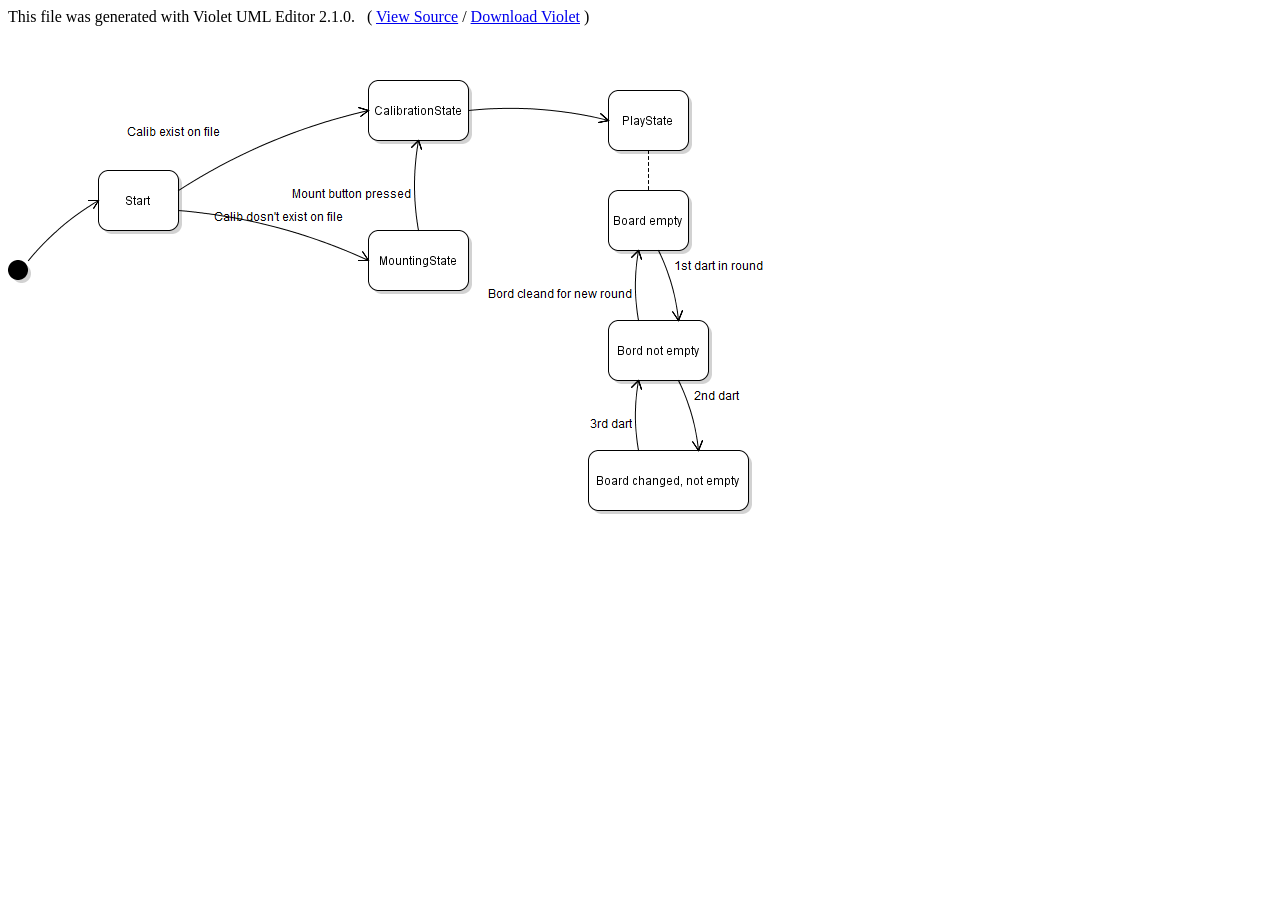
==== Documentation/DartScoreStates.state.violet.html @ f7fcf31e "Removed dependencies to gpio Created Documentation folder for documents" ====
<HTML>
<HEAD>
<META name="description"
	content="Violet UML Editor cross format document" />
<META name="keywords" content="Violet, UML" />
<META charset="UTF-8" />
<SCRIPT type="text/javascript">
	function switchVisibility() {
		var obj = document.getElementById("content");
		obj.style.display = (obj.style.display == "block") ? "none" : "block";
	}
</SCRIPT>
</HEAD>
<BODY>
	This file was generated with Violet UML Editor 2.1.0.
	&nbsp;&nbsp;(&nbsp;<A href=# onclick="switchVisibility()">View Source</A>&nbsp;/&nbsp;<A href="http://sourceforge.net/projects/violet/files/violetumleditor/" target="_blank">Download Violet</A>&nbsp;)
	<BR />
	<BR />
	<SCRIPT id="content" type="text/xml"><![CDATA[<StateDiagramGraph id="1">
  <nodes id="2">
    <CircularInitialStateNode id="3">
      <children id="4"/>
      <location class="Point2D.Double" id="5" x="220.0" y="340.0"/>
      <id id="6" value="b64fc799-e9eb-4506-a412-06fd830d4ed0"/>
      <revision>1</revision>
      <backgroundColor id="7">
        <red>255</red>
        <green>255</green>
        <blue>255</blue>
        <alpha>255</alpha>
      </backgroundColor>
      <borderColor id="8">
        <red>0</red>
        <green>0</green>
        <blue>0</blue>
        <alpha>255</alpha>
      </borderColor>
      <textColor reference="8"/>
    </CircularInitialStateNode>
    <StateNode id="9">
      <children id="10"/>
      <location class="Point2D.Double" id="11" x="310.0" y="250.0"/>
      <id id="12" value="8c0ec84e-1e3e-47a9-9640-458158e9b8ee"/>
      <revision>1</revision>
      <backgroundColor reference="7"/>
      <borderColor reference="8"/>
      <textColor reference="8"/>
      <name id="13" justification="1" size="4" underlined="false">
        <text>Start</text>
      </name>
    </StateNode>
    <StateNode id="14">
      <children id="15"/>
      <location class="Point2D.Double" id="16" x="580.0" y="310.0"/>
      <id id="17" value="e9cb8ddc-f3ab-4393-9128-8e98c7c9b43d"/>
      <revision>1</revision>
      <backgroundColor reference="7"/>
      <borderColor reference="8"/>
      <textColor reference="8"/>
      <name id="18" justification="1" size="4" underlined="false">
        <text>MountingState</text>
      </name>
    </StateNode>
    <StateNode id="19">
      <children id="20"/>
      <location class="Point2D.Double" id="21" x="580.0" y="160.0"/>
      <id id="22" value="62b73631-5d7d-43be-b57c-b6f4dad9878c"/>
      <revision>1</revision>
      <backgroundColor reference="7"/>
      <borderColor reference="8"/>
      <textColor reference="8"/>
      <name id="23" justification="1" size="4" underlined="false">
        <text>CalibrationState
</text>
      </name>
    </StateNode>
    <StateNode id="24">
      <children id="25"/>
      <location class="Point2D.Double" id="26" x="820.0" y="170.0"/>
      <id id="27" value="5ab8d58f-f4d1-4a11-a8e1-a092ae492637"/>
      <revision>1</revision>
      <backgroundColor reference="7"/>
      <borderColor reference="8"/>
      <textColor reference="8"/>
      <name id="28" justification="1" size="4" underlined="false">
        <text>PlayState</text>
      </name>
    </StateNode>
    <StateNode id="29">
      <children id="30"/>
      <location class="Point2D.Double" id="31" x="800.0" y="530.0"/>
      <id id="32" value="2fff97ad-5510-4f00-a4ff-ab637d5bf444"/>
      <revision>1</revision>
      <backgroundColor reference="7"/>
      <borderColor reference="8"/>
      <textColor reference="8"/>
      <name id="33" justification="1" size="4" underlined="false">
        <text>Board changed, not empty</text>
      </name>
    </StateNode>
    <StateNode id="34">
      <children id="35"/>
      <location class="Point2D.Double" id="36" x="820.0" y="400.0"/>
      <id id="37" value="f88fd7cf-e078-4f3e-9f40-eda4710fb105"/>
      <revision>1</revision>
      <backgroundColor reference="7"/>
      <borderColor reference="8"/>
      <textColor reference="8"/>
      <name id="38" justification="1" size="4" underlined="false">
        <text>Bord not empty</text>
      </name>
    </StateNode>
    <StateNode id="39">
      <children id="40"/>
      <location class="Point2D.Double" id="41" x="820.0" y="270.0"/>
      <id id="42" value="7b31c22c-ac96-49f6-a09e-5a838a5063c2"/>
      <revision>1</revision>
      <backgroundColor reference="7"/>
      <borderColor reference="8"/>
      <textColor reference="8"/>
      <name id="43" justification="1" size="4" underlined="false">
        <text>Board empty</text>
      </name>
    </StateNode>
  </nodes>
  <edges id="44">
    <StateTransitionEdge id="45">
      <start class="CircularInitialStateNode" reference="3"/>
      <end class="StateNode" reference="9"/>
      <startLocation class="Point2D.Double" id="46" x="10.0" y="10.0"/>
      <endLocation class="Point2D.Double" id="47" x="10.0" y="30.0"/>
      <transitionPoints id="48"/>
      <id id="49" value="832df60c-6ad2-411a-aa0f-5a6f118ddc4f"/>
      <revision>1</revision>
      <angle>10.0</angle>
      <labelText></labelText>
    </StateTransitionEdge>
    <StateTransitionEdge id="50">
      <start class="StateNode" reference="9"/>
      <end class="StateNode" reference="14"/>
      <startLocation class="Point2D.Double" id="51" x="70.0" y="40.0"/>
      <endLocation class="Point2D.Double" id="52" x="10.0" y="40.0"/>
      <transitionPoints id="53"/>
      <id id="54" value="3a7fb6ee-8c77-4f8d-8cc3-a34c935c233d"/>
      <revision>1</revision>
      <angle>10.0</angle>
      <labelText>Calib dosn&apos;t exist on file</labelText>
    </StateTransitionEdge>
    <StateTransitionEdge id="55">
      <start class="StateNode" reference="9"/>
      <end class="StateNode" reference="19"/>
      <startLocation class="Point2D.Double" id="56" x="70.0" y="20.0"/>
      <endLocation class="Point2D.Double" id="57" x="10.0" y="30.0"/>
      <transitionPoints id="58"/>
      <id id="59" value="d986c33b-e9a2-40ac-b88e-e036954e81c8"/>
      <revision>1</revision>
      <angle>10.0</angle>
      <labelText>Calib exist on file</labelText>
    </StateTransitionEdge>
    <StateTransitionEdge id="60">
      <start class="StateNode" reference="14"/>
      <end class="StateNode" reference="19"/>
      <startLocation class="Point2D.Double" id="61" x="60.0" y="30.0"/>
      <endLocation class="Point2D.Double" id="62" x="50.0" y="40.0"/>
      <transitionPoints id="63"/>
      <id id="64" value="7e6e4fec-32de-4171-bc02-f8315143d179"/>
      <revision>1</revision>
      <angle>10.0</angle>
      <labelText>Mount button pressed</labelText>
    </StateTransitionEdge>
    <StateTransitionEdge id="65">
      <start class="StateNode" reference="19"/>
      <end class="StateNode" reference="24"/>
      <startLocation class="Point2D.Double" id="66" x="60.0" y="30.0"/>
      <endLocation class="Point2D.Double" id="67" x="30.0" y="20.0"/>
      <transitionPoints id="68"/>
      <id id="69" value="c7fbeded-865c-4f2c-9056-3be4221c945a"/>
      <revision>1</revision>
      <angle>10.0</angle>
      <labelText></labelText>
    </StateTransitionEdge>
    <NoteEdge id="70">
      <start class="StateNode" reference="24"/>
      <end class="StateNode" reference="39"/>
      <startLocation class="Point2D.Double" id="71" x="40.0" y="40.0"/>
      <endLocation class="Point2D.Double" id="72" x="40.0" y="20.0"/>
      <transitionPoints id="73"/>
      <id id="74" value="210de461-8548-47c0-8873-5931b661108b"/>
      <revision>1</revision>
    </NoteEdge>
    <StateTransitionEdge id="75">
      <start class="StateNode" reference="39"/>
      <end class="StateNode" reference="34"/>
      <startLocation class="Point2D.Double" id="76" x="50.0" y="30.0"/>
      <endLocation class="Point2D.Double" id="77" x="40.0" y="20.0"/>
      <transitionPoints id="78"/>
      <id id="79" value="e82bb5ae-ff57-49c5-ab2c-7b48ea5b156e"/>
      <revision>1</revision>
      <angle>10.0</angle>
      <labelText>1st dart in round</labelText>
    </StateTransitionEdge>
    <StateTransitionEdge id="80">
      <start class="StateNode" reference="34"/>
      <end class="StateNode" reference="29"/>
      <startLocation class="Point2D.Double" id="81" x="10.0" y="40.0"/>
      <endLocation class="Point2D.Double" id="82" x="70.0" y="50.0"/>
      <transitionPoints id="83"/>
      <id id="84" value="82b6f4c6-08eb-49af-ae09-9b88600789d9"/>
      <revision>1</revision>
      <angle>10.0</angle>
      <labelText>2nd dart</labelText>
    </StateTransitionEdge>
    <StateTransitionEdge id="85">
      <start class="StateNode" reference="29"/>
      <end class="StateNode" reference="34"/>
      <startLocation class="Point2D.Double" id="86" x="40.0" y="30.0"/>
      <endLocation class="Point2D.Double" id="87" x="30.0" y="40.0"/>
      <transitionPoints id="88"/>
      <id id="89" value="9907b6bc-8e2b-442c-b513-2758c7650525"/>
      <revision>1</revision>
      <angle>10.0</angle>
      <labelText>3rd dart</labelText>
    </StateTransitionEdge>
    <StateTransitionEdge id="90">
      <start class="StateNode" reference="34"/>
      <end class="StateNode" reference="39"/>
      <startLocation class="Point2D.Double" id="91" x="10.0" y="40.0"/>
      <endLocation class="Point2D.Double" id="92" x="10.0" y="50.0"/>
      <transitionPoints id="93"/>
      <id id="94" value="5701a378-6ea8-4e45-a737-6750b8b21e22"/>
      <revision>1</revision>
      <angle>10.0</angle>
      <labelText>Bord cleand for new round</labelText>
    </StateTransitionEdge>
  </edges>
</StateDiagramGraph>]]></SCRIPT>
	<BR />
	<BR />
	<IMG alt="embedded diagram image" src="[data-uri]" />
</BODY>
</HTML>
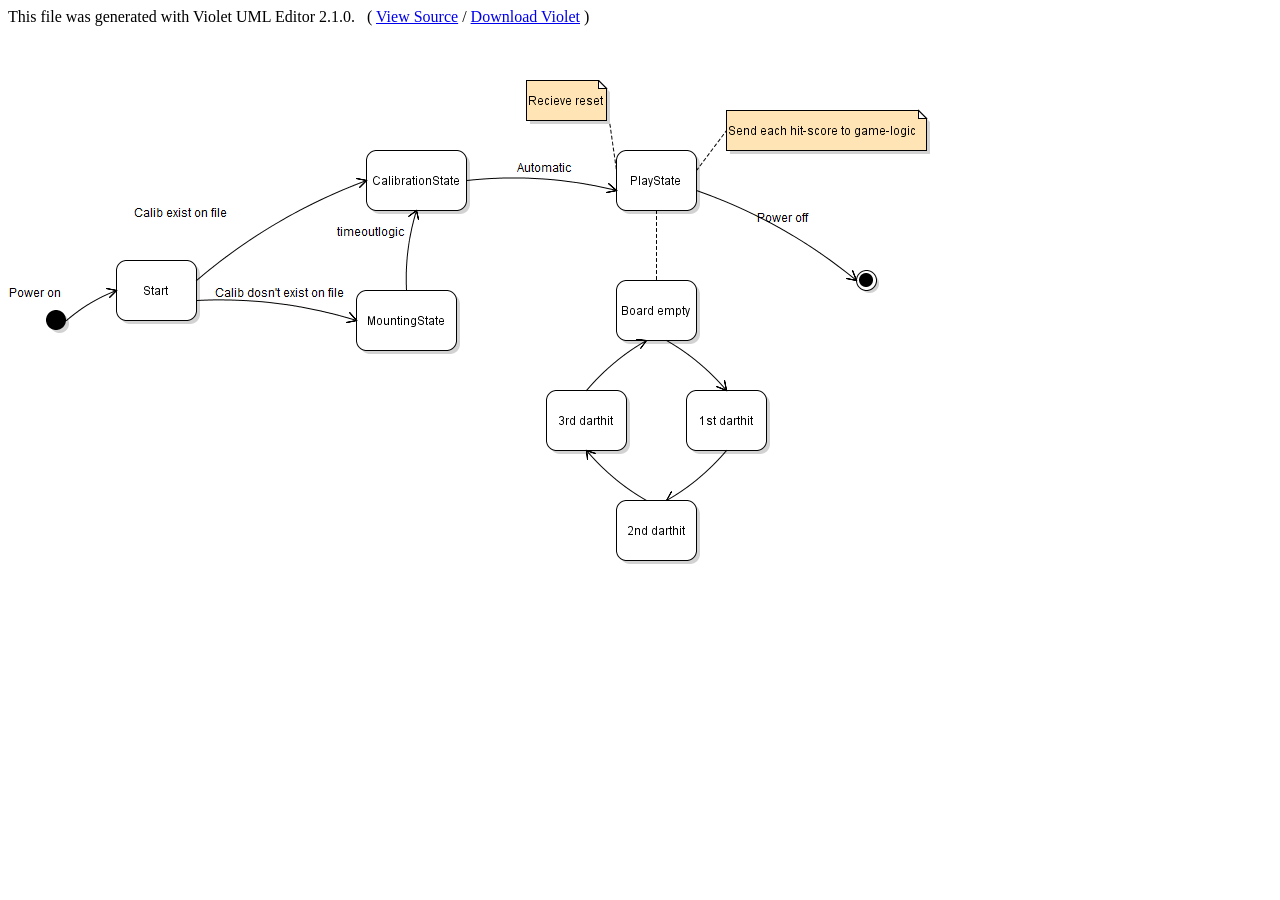
==== commit ce07158d: "New bransch and reworked repo" ====
--- a/Documentation/DartScoreStates.state.violet.html
+++ b/Documentation/DartScoreStates.state.violet.html
@@ -20,7 +20,7 @@
   <nodes id="2">
     <CircularInitialStateNode id="3">
       <children id="4"/>
-      <location class="Point2D.Double" id="5" x="220.0" y="340.0"/>
+      <location class="Point2D.Double" id="5" x="260.0" y="300.0"/>
       <id id="6" value="b64fc799-e9eb-4506-a412-06fd830d4ed0"/>
       <revision>1</revision>
       <backgroundColor id="7">
@@ -39,7 +39,7 @@
     </CircularInitialStateNode>
     <StateNode id="9">
       <children id="10"/>
-      <location class="Point2D.Double" id="11" x="310.0" y="250.0"/>
+      <location class="Point2D.Double" id="11" x="330.0" y="250.0"/>
       <id id="12" value="8c0ec84e-1e3e-47a9-9640-458158e9b8ee"/>
       <revision>1</revision>
       <backgroundColor reference="7"/>
@@ -51,7 +51,7 @@
     </StateNode>
     <StateNode id="14">
       <children id="15"/>
-      <location class="Point2D.Double" id="16" x="580.0" y="310.0"/>
+      <location class="Point2D.Double" id="16" x="570.0" y="280.0"/>
       <id id="17" value="e9cb8ddc-f3ab-4393-9128-8e98c7c9b43d"/>
       <revision>1</revision>
       <backgroundColor reference="7"/>
@@ -63,7 +63,7 @@
     </StateNode>
     <StateNode id="19">
       <children id="20"/>
-      <location class="Point2D.Double" id="21" x="580.0" y="160.0"/>
+      <location class="Point2D.Double" id="21" x="580.0" y="140.0"/>
       <id id="22" value="62b73631-5d7d-43be-b57c-b6f4dad9878c"/>
       <revision>1</revision>
       <backgroundColor reference="7"/>
@@ -76,7 +76,7 @@
     </StateNode>
     <StateNode id="24">
       <children id="25"/>
-      <location class="Point2D.Double" id="26" x="820.0" y="170.0"/>
+      <location class="Point2D.Double" id="26" x="830.0" y="140.0"/>
       <id id="27" value="5ab8d58f-f4d1-4a11-a8e1-a092ae492637"/>
       <revision>1</revision>
       <backgroundColor reference="7"/>
@@ -88,511 +88,648 @@
     </StateNode>
     <StateNode id="29">
       <children id="30"/>
-      <location class="Point2D.Double" id="31" x="800.0" y="530.0"/>
-      <id id="32" value="2fff97ad-5510-4f00-a4ff-ab637d5bf444"/>
+      <location class="Point2D.Double" id="31" x="830.0" y="270.0"/>
+      <id id="32" value="7b31c22c-ac96-49f6-a09e-5a838a5063c2"/>
       <revision>1</revision>
       <backgroundColor reference="7"/>
       <borderColor reference="8"/>
       <textColor reference="8"/>
       <name id="33" justification="1" size="4" underlined="false">
-        <text>Board changed, not empty</text>
+        <text>Board empty</text>
       </name>
     </StateNode>
     <StateNode id="34">
       <children id="35"/>
-      <location class="Point2D.Double" id="36" x="820.0" y="400.0"/>
-      <id id="37" value="f88fd7cf-e078-4f3e-9f40-eda4710fb105"/>
-      <revision>1</revision>
-      <backgroundColor reference="7"/>
-      <borderColor reference="8"/>
-      <textColor reference="8"/>
-      <name id="38" justification="1" size="4" underlined="false">
-        <text>Bord not empty</text>
+      <location class="Point2D.Double" id="36" x="900.0" y="380.0"/>
+      <id id="37" value="f164ccf8-c790-4570-9a26-1b5e1d2f7d2c"/>
+      <revision>1</revision>
+      <backgroundColor id="38">
+        <red>255</red>
+        <green>255</green>
+        <blue>255</blue>
+        <alpha>255</alpha>
+      </backgroundColor>
+      <borderColor id="39">
+        <red>0</red>
+        <green>0</green>
+        <blue>0</blue>
+        <alpha>255</alpha>
+      </borderColor>
+      <textColor reference="39"/>
+      <name id="40" justification="1" size="4" underlined="false">
+        <text>1st darthit</text>
       </name>
     </StateNode>
-    <StateNode id="39">
-      <children id="40"/>
-      <location class="Point2D.Double" id="41" x="820.0" y="270.0"/>
-      <id id="42" value="7b31c22c-ac96-49f6-a09e-5a838a5063c2"/>
-      <revision>1</revision>
-      <backgroundColor reference="7"/>
-      <borderColor reference="8"/>
-      <textColor reference="8"/>
-      <name id="43" justification="1" size="4" underlined="false">
-        <text>Board empty</text>
+    <StateNode id="41">
+      <children id="42"/>
+      <location class="Point2D.Double" id="43" x="830.0" y="490.0"/>
+      <id id="44" value="4da84c63-69be-4a23-a42f-420d58180f95"/>
+      <revision>1</revision>
+      <backgroundColor reference="38"/>
+      <borderColor reference="39"/>
+      <textColor reference="39"/>
+      <name id="45" justification="1" size="4" underlined="false">
+        <text>2nd darthit</text>
       </name>
     </StateNode>
+    <StateNode id="46">
+      <children id="47"/>
+      <location class="Point2D.Double" id="48" x="760.0" y="380.0"/>
+      <id id="49" value="911712b2-09de-482a-822f-566c324d25ca"/>
+      <revision>1</revision>
+      <backgroundColor reference="38"/>
+      <borderColor reference="39"/>
+      <textColor reference="39"/>
+      <name id="50" justification="1" size="4" underlined="false">
+        <text>3rd darthit</text>
+      </name>
+    </StateNode>
+    <NoteNode id="51">
+      <children id="52"/>
+      <location class="Point2D.Double" id="53" x="740.0" y="70.0"/>
+      <id id="54" value="ba4b615f-2041-4078-8508-93d6736397cb"/>
+      <revision>1</revision>
+      <backgroundColor reference="38"/>
+      <borderColor reference="39"/>
+      <textColor reference="39"/>
+      <text id="55" justification="0" size="4" underlined="false">
+        <text>Recieve reset</text>
+      </text>
+      <color id="56">
+        <red>255</red>
+        <green>228</green>
+        <blue>181</blue>
+        <alpha>255</alpha>
+      </color>
+    </NoteNode>
+    <NoteNode id="57">
+      <children id="58"/>
+      <location class="Point2D.Double" id="59" x="940.0" y="100.0"/>
+      <id id="60" value="eea421f3-4162-4b5a-84fb-6868790769f6"/>
+      <revision>1</revision>
+      <backgroundColor reference="38"/>
+      <borderColor reference="39"/>
+      <textColor reference="39"/>
+      <text id="61" justification="0" size="4" underlined="false">
+        <text>Send each hit-score to game-logic</text>
+      </text>
+      <color reference="56"/>
+    </NoteNode>
+    <CircularFinalStateNode id="62">
+      <children id="63"/>
+      <location class="Point2D.Double" id="64" x="1070.0" y="260.0"/>
+      <id id="65" value="eecd9df7-26c3-4c30-b0bb-aafd79cf33fd"/>
+      <revision>1</revision>
+      <backgroundColor reference="38"/>
+      <borderColor reference="39"/>
+      <textColor reference="39"/>
+    </CircularFinalStateNode>
   </nodes>
-  <edges id="44">
-    <StateTransitionEdge id="45">
+  <edges id="66">
+    <StateTransitionEdge id="67">
       <start class="CircularInitialStateNode" reference="3"/>
       <end class="StateNode" reference="9"/>
-      <startLocation class="Point2D.Double" id="46" x="10.0" y="10.0"/>
-      <endLocation class="Point2D.Double" id="47" x="10.0" y="30.0"/>
-      <transitionPoints id="48"/>
-      <id id="49" value="832df60c-6ad2-411a-aa0f-5a6f118ddc4f"/>
-      <revision>1</revision>
-      <angle>10.0</angle>
-      <labelText></labelText>
-    </StateTransitionEdge>
-    <StateTransitionEdge id="50">
+      <startLocation class="Point2D.Double" id="68" x="10.0" y="10.0"/>
+      <endLocation class="Point2D.Double" id="69" x="10.0" y="30.0"/>
+      <transitionPoints id="70"/>
+      <id id="71" value="832df60c-6ad2-411a-aa0f-5a6f118ddc4f"/>
+      <revision>1</revision>
+      <angle>10.0</angle>
+      <labelText>Power on</labelText>
+    </StateTransitionEdge>
+    <StateTransitionEdge id="72">
       <start class="StateNode" reference="9"/>
       <end class="StateNode" reference="14"/>
-      <startLocation class="Point2D.Double" id="51" x="70.0" y="40.0"/>
-      <endLocation class="Point2D.Double" id="52" x="10.0" y="40.0"/>
-      <transitionPoints id="53"/>
-      <id id="54" value="3a7fb6ee-8c77-4f8d-8cc3-a34c935c233d"/>
+      <startLocation class="Point2D.Double" id="73" x="70.0" y="40.0"/>
+      <endLocation class="Point2D.Double" id="74" x="10.0" y="40.0"/>
+      <transitionPoints id="75"/>
+      <id id="76" value="3a7fb6ee-8c77-4f8d-8cc3-a34c935c233d"/>
       <revision>1</revision>
       <angle>10.0</angle>
       <labelText>Calib dosn&apos;t exist on file</labelText>
     </StateTransitionEdge>
-    <StateTransitionEdge id="55">
+    <StateTransitionEdge id="77">
       <start class="StateNode" reference="9"/>
       <end class="StateNode" reference="19"/>
-      <startLocation class="Point2D.Double" id="56" x="70.0" y="20.0"/>
-      <endLocation class="Point2D.Double" id="57" x="10.0" y="30.0"/>
-      <transitionPoints id="58"/>
-      <id id="59" value="d986c33b-e9a2-40ac-b88e-e036954e81c8"/>
+      <startLocation class="Point2D.Double" id="78" x="70.0" y="20.0"/>
+      <endLocation class="Point2D.Double" id="79" x="10.0" y="30.0"/>
+      <transitionPoints id="80"/>
+      <id id="81" value="d986c33b-e9a2-40ac-b88e-e036954e81c8"/>
       <revision>1</revision>
       <angle>10.0</angle>
       <labelText>Calib exist on file</labelText>
     </StateTransitionEdge>
-    <StateTransitionEdge id="60">
+    <StateTransitionEdge id="82">
       <start class="StateNode" reference="14"/>
       <end class="StateNode" reference="19"/>
-      <startLocation class="Point2D.Double" id="61" x="60.0" y="30.0"/>
-      <endLocation class="Point2D.Double" id="62" x="50.0" y="40.0"/>
-      <transitionPoints id="63"/>
-      <id id="64" value="7e6e4fec-32de-4171-bc02-f8315143d179"/>
-      <revision>1</revision>
-      <angle>10.0</angle>
-      <labelText>Mount button pressed</labelText>
-    </StateTransitionEdge>
-    <StateTransitionEdge id="65">
+      <startLocation class="Point2D.Double" id="83" x="60.0" y="30.0"/>
+      <endLocation class="Point2D.Double" id="84" x="50.0" y="40.0"/>
+      <transitionPoints id="85"/>
+      <id id="86" value="7e6e4fec-32de-4171-bc02-f8315143d179"/>
+      <revision>1</revision>
+      <angle>10.0</angle>
+      <labelText>timeoutlogic</labelText>
+    </StateTransitionEdge>
+    <StateTransitionEdge id="87">
       <start class="StateNode" reference="19"/>
       <end class="StateNode" reference="24"/>
-      <startLocation class="Point2D.Double" id="66" x="60.0" y="30.0"/>
-      <endLocation class="Point2D.Double" id="67" x="30.0" y="20.0"/>
-      <transitionPoints id="68"/>
-      <id id="69" value="c7fbeded-865c-4f2c-9056-3be4221c945a"/>
-      <revision>1</revision>
-      <angle>10.0</angle>
-      <labelText></labelText>
-    </StateTransitionEdge>
-    <NoteEdge id="70">
+      <startLocation class="Point2D.Double" id="88" x="60.0" y="30.0"/>
+      <endLocation class="Point2D.Double" id="89" x="30.0" y="20.0"/>
+      <transitionPoints id="90"/>
+      <id id="91" value="c7fbeded-865c-4f2c-9056-3be4221c945a"/>
+      <revision>1</revision>
+      <angle>10.0</angle>
+      <labelText>Automatic</labelText>
+    </StateTransitionEdge>
+    <NoteEdge id="92">
       <start class="StateNode" reference="24"/>
-      <end class="StateNode" reference="39"/>
-      <startLocation class="Point2D.Double" id="71" x="40.0" y="40.0"/>
-      <endLocation class="Point2D.Double" id="72" x="40.0" y="20.0"/>
-      <transitionPoints id="73"/>
-      <id id="74" value="210de461-8548-47c0-8873-5931b661108b"/>
+      <end class="StateNode" reference="29"/>
+      <startLocation class="Point2D.Double" id="93" x="40.0" y="40.0"/>
+      <endLocation class="Point2D.Double" id="94" x="40.0" y="20.0"/>
+      <transitionPoints id="95"/>
+      <id id="96" value="210de461-8548-47c0-8873-5931b661108b"/>
       <revision>1</revision>
     </NoteEdge>
-    <StateTransitionEdge id="75">
-      <start class="StateNode" reference="39"/>
-      <end class="StateNode" reference="34"/>
-      <startLocation class="Point2D.Double" id="76" x="50.0" y="30.0"/>
-      <endLocation class="Point2D.Double" id="77" x="40.0" y="20.0"/>
-      <transitionPoints id="78"/>
-      <id id="79" value="e82bb5ae-ff57-49c5-ab2c-7b48ea5b156e"/>
-      <revision>1</revision>
-      <angle>10.0</angle>
-      <labelText>1st dart in round</labelText>
-    </StateTransitionEdge>
-    <StateTransitionEdge id="80">
-      <start class="StateNode" reference="34"/>
-      <end class="StateNode" reference="29"/>
-      <startLocation class="Point2D.Double" id="81" x="10.0" y="40.0"/>
-      <endLocation class="Point2D.Double" id="82" x="70.0" y="50.0"/>
-      <transitionPoints id="83"/>
-      <id id="84" value="82b6f4c6-08eb-49af-ae09-9b88600789d9"/>
-      <revision>1</revision>
-      <angle>10.0</angle>
-      <labelText>2nd dart</labelText>
-    </StateTransitionEdge>
-    <StateTransitionEdge id="85">
+    <StateTransitionEdge id="97">
       <start class="StateNode" reference="29"/>
       <end class="StateNode" reference="34"/>
-      <startLocation class="Point2D.Double" id="86" x="40.0" y="30.0"/>
-      <endLocation class="Point2D.Double" id="87" x="30.0" y="40.0"/>
-      <transitionPoints id="88"/>
-      <id id="89" value="9907b6bc-8e2b-442c-b513-2758c7650525"/>
-      <revision>1</revision>
-      <angle>10.0</angle>
-      <labelText>3rd dart</labelText>
-    </StateTransitionEdge>
-    <StateTransitionEdge id="90">
+      <startLocation class="Point2D.Double" id="98" x="50.0" y="50.0"/>
+      <endLocation class="Point2D.Double" id="99" x="50.0" y="20.0"/>
+      <transitionPoints id="100"/>
+      <id id="101" value="98238850-7756-43bf-9b04-2c88ce433fca"/>
+      <revision>1</revision>
+      <angle>10.0</angle>
+      <labelText></labelText>
+    </StateTransitionEdge>
+    <StateTransitionEdge id="102">
       <start class="StateNode" reference="34"/>
-      <end class="StateNode" reference="39"/>
-      <startLocation class="Point2D.Double" id="91" x="10.0" y="40.0"/>
-      <endLocation class="Point2D.Double" id="92" x="10.0" y="50.0"/>
-      <transitionPoints id="93"/>
-      <id id="94" value="5701a378-6ea8-4e45-a737-6750b8b21e22"/>
-      <revision>1</revision>
-      <angle>10.0</angle>
-      <labelText>Bord cleand for new round</labelText>
+      <end class="StateNode" reference="41"/>
+      <startLocation class="Point2D.Double" id="103" x="60.0" y="40.0"/>
+      <endLocation class="Point2D.Double" id="104" x="50.0" y="20.0"/>
+      <transitionPoints id="105"/>
+      <id id="106" value="c77df9a1-41d0-4379-aa0b-859eb3139046"/>
+      <revision>1</revision>
+      <angle>10.0</angle>
+      <labelText></labelText>
+    </StateTransitionEdge>
+    <StateTransitionEdge id="107">
+      <start class="StateNode" reference="46"/>
+      <end class="StateNode" reference="29"/>
+      <startLocation class="Point2D.Double" id="108" x="70.0" y="30.0"/>
+      <endLocation class="Point2D.Double" id="109" x="70.0" y="30.0"/>
+      <transitionPoints id="110"/>
+      <id id="111" value="5851a2a6-d508-44cd-979c-0898c8bfbda0"/>
+      <revision>1</revision>
+      <angle>10.0</angle>
+      <labelText></labelText>
+    </StateTransitionEdge>
+    <NoteEdge id="112">
+      <start class="NoteNode" reference="51"/>
+      <end class="StateNode" reference="24"/>
+      <startLocation class="Point2D.Double" id="113" x="50.0" y="50.0"/>
+      <endLocation class="Point2D.Double" id="114" x="70.0" y="10.0"/>
+      <transitionPoints id="115"/>
+      <id id="116" value="c02f43f3-a145-47cd-afc2-6a40a765aad3"/>
+      <revision>1</revision>
+    </NoteEdge>
+    <NoteEdge id="117">
+      <start class="StateNode" reference="24"/>
+      <end class="NoteNode" reference="57"/>
+      <startLocation class="Point2D.Double" id="118" x="60.0" y="40.0"/>
+      <endLocation class="Point2D.Double" id="119" x="30.0" y="10.0"/>
+      <transitionPoints id="120"/>
+      <id id="121" value="b19d9836-b795-4d7a-b6c1-1f10027653e0"/>
+      <revision>1</revision>
+    </NoteEdge>
+    <StateTransitionEdge id="122">
+      <start class="StateNode" reference="41"/>
+      <end class="StateNode" reference="46"/>
+      <startLocation class="Point2D.Double" id="123" x="40.0" y="20.0"/>
+      <endLocation class="Point2D.Double" id="124" x="30.0" y="50.0"/>
+      <transitionPoints id="125"/>
+      <id id="126" value="5f841ca4-442b-449d-b221-8a88fe899fa9"/>
+      <revision>1</revision>
+      <angle>10.0</angle>
+      <labelText></labelText>
+    </StateTransitionEdge>
+    <StateTransitionEdge id="127">
+      <start class="StateNode" reference="24"/>
+      <end class="CircularFinalStateNode" reference="62"/>
+      <startLocation class="Point2D.Double" id="128" x="50.0" y="50.0"/>
+      <endLocation class="Point2D.Double" id="129" x="10.0" y="10.0"/>
+      <transitionPoints id="130"/>
+      <id id="131" value="c742b7f4-185d-4946-b4f1-e495684407bd"/>
+      <revision>1</revision>
+      <angle>10.0</angle>
+      <labelText>Power off</labelText>
     </StateTransitionEdge>
   </edges>
 </StateDiagramGraph>]]></SCRIPT>
 	<BR />
 	<BR />
-	<IMG alt="embedded diagram image" src="[data-uri]
-[base64]
-[base64]
-[base64]
-[base64]
-[base64]
-[base64]
-[base64]
-[base64]
-[base64]
-[base64]
-[base64]
-[base64]
-[base64]
-[base64]
-[base64]
-[base64]
-[base64]
-[base64]
-[base64]
-[base64]
-[base64]
-[base64]
-[base64]
-[base64]
-[base64]
-[base64]
-[base64]
-[base64]
-[base64]
-[base64]
-[base64]
-[base64]
-[base64]
-[base64]
-[base64]
-[base64]
-[base64]
-[base64]
-[base64]
-[base64]
-[base64]
-[base64]
-[base64]
-[base64]
-[base64]
-[base64]
-[base64]
-[base64]
-[base64]
-[base64]
-[base64]
-[base64]
-[base64]
-[base64]
-[base64]
-[base64]
-[base64]
-[base64]
-[base64]
-[base64]
-[base64]
-[base64]
-[base64]
-[base64]
-[base64]
-[base64]
-[base64]
-[base64]
-[base64]
-[base64]
-[base64]
-[base64]
-[base64]
-[base64]
-[base64]
-[base64]
-[base64]
-[base64]
-[base64]
-[base64]
-[base64]
-[base64]
-[base64]
-[base64]
-[base64]
-[base64]
-[base64]
-[base64]
-[base64]
-[base64]
-[base64]
-[base64]
-[base64]
-[base64]
-[base64]
-[base64]
-[base64]
-[base64]
-[base64]
-[base64]
-[base64]
-[base64]
-[base64]
-[base64]
-[base64]
-[base64]
-[base64]
-[base64]
-[base64]
-[base64]
-[base64]
-[base64]
-[base64]
-[base64]
-[base64]
-[base64]
-[base64]
-[base64]
-[base64]
-[base64]
-[base64]
-[base64]
-[base64]
-[base64]
-[base64]
-[base64]
-[base64]
-[base64]
-[base64]
-[base64]
-[base64]
-[base64]
-[base64]
-[base64]
-[base64]
-[base64]
-[base64]
-[base64]
-[base64]
-[base64]
-[base64]
-[base64]
-[base64]
-[base64]
-[base64]
-[base64]
-[base64]
-[base64]
-[base64]
-[base64]
-[base64]
-[base64]
-[base64]
-[base64]
-[base64]
-[base64]
-[base64]
-[base64]
-[base64]
-[base64]
-[base64]
-[base64]
-[base64]
-[base64]
-[base64]
-[base64]
-[base64]
-[base64]
-[base64]
-[base64]
-[base64]
-[base64]
-[base64]
-[base64]
-[base64]
-[base64]
-[base64]
-[base64]
-[base64]
-[base64]
-[base64]
-[base64]
-[base64]
-[base64]
-[base64]
-[base64]
-[base64]
-[base64]
-[base64]
-[base64]
-[base64]
-[base64]
-[base64]
-[base64]
-[base64]
-[base64]
-[base64]
-[base64]
-[base64]
-[base64]
-[base64]
-[base64]
-[base64]
-[base64]
-[base64]
-[base64]
-[base64]
-[base64]
-[base64]
-[base64]
-[base64]
-[base64]
-[base64]
-[base64]
-[base64]
-[base64]
-[base64]
-[base64]
-[base64]
-[base64]
-[base64]
-[base64]
-[base64]
-[base64]
-[base64]
-[base64]
-[base64]
-[base64]
-[base64]
-[base64]
-[base64]
-[base64]
-[base64]
-[base64]
-[base64]
-[base64]
-[base64]
-[base64]
-[base64]
-[base64]
-[base64]
-[base64]
-[base64]
-[base64]
-[base64]
-[base64]
-[base64]
-[base64]
-[base64]
-[base64]
-[base64]
-[base64]
-[base64]
-[base64]
-[base64]
-[base64]
-[base64]
-[base64]
-[base64]
-[base64]
-[base64]
-[base64]
-[base64]
-[base64]
-[base64]
-[base64]
-[base64]
-[base64]
-[base64]
-[base64]
-[base64]
-[base64]
-[base64]
-[base64]
-[base64]
-[base64]
-[base64]
-[base64]
-[base64]
-[base64]
-[base64]
-[base64]
-[base64]
-[base64]
-[base64]
-[base64]
-[base64]
-[base64]
-[base64]
-[base64]
-[base64]
-[base64]
-[base64]
-[base64]
-[base64]
-[base64]
-[base64]
-[base64]
-[base64]
-[base64]
-[base64]
-[base64]
-[base64]
-[base64]
-[base64]
-[base64]
-[base64]
-[base64]
-[base64]
-[base64]
-[base64]
-[base64]
-[base64]
-[base64]
-[base64]
-[base64]
-[base64]
-[base64]
-[base64]
-[base64]
-[base64]
-[base64]
-[base64]
-[base64]
-[base64]
-[base64]
-[base64]
-[base64]
-[base64]
-[base64]
-[base64]
-[base64]
-[base64]
-[base64]
-[base64]
-[base64]
-[base64]
-[base64]
-[base64]
-[base64]
-[base64]
-[base64]
-[base64]
-[base64]
-[base64]
-[base64]
-[base64]
-[base64]
-[base64]
-[base64]
-[base64]
-[base64]
-[base64]
-[base64]
-[base64]
-[base64]
-[base64]" />
+	<IMG alt="embedded diagram image" src="[data-uri]
+[base64]
+[base64]
+[base64]
+[base64]
+[base64]
+[base64]
+[base64]
+[base64]
+[base64]
+[base64]
+[base64]
+[base64]
+[base64]
+[base64]
+[base64]
+[base64]
+[base64]
+[base64]
+[base64]
+[base64]
+[base64]
+[base64]
+[base64]
+[base64]
+[base64]
+[base64]
+[base64]
+[base64]
+[base64]
+[base64]
+[base64]
+[base64]
+[base64]
+[base64]
+[base64]
+[base64]
+[base64]
+[base64]
+[base64]
+[base64]
+[base64]
+[base64]
+[base64]
+[base64]
+[base64]
+[base64]
+[base64]
+[base64]
+[base64]
+[base64]
+[base64]
+[base64]
+[base64]
+[base64]
+[base64]
+[base64]
+[base64]
+[base64]
+[base64]
+[base64]
+[base64]
+[base64]
+[base64]
+[base64]
+[base64]
+[base64]
+[base64]
+[base64]
+[base64]
+[base64]
+[base64]
+[base64]
+[base64]
+[base64]
+[base64]
+[base64]
+[base64]
+[base64]
+[base64]
+[base64]
+[base64]
+[base64]
+[base64]
+[base64]
+[base64]
+[base64]
+[base64]
+[base64]
+[base64]
+[base64]
+[base64]
+[base64]
+[base64]
+[base64]
+[base64]
+[base64]
+[base64]
+[base64]
+[base64]
+[base64]
+[base64]
+[base64]
+[base64]
+[base64]
+[base64]
+[base64]
+[base64]
+[base64]
+[base64]
+[base64]
+[base64]
+[base64]
+[base64]
+[base64]
+[base64]
+[base64]
+[base64]
+[base64]
+[base64]
+[base64]
+[base64]
+[base64]
+[base64]
+[base64]
+[base64]
+[base64]
+[base64]
+[base64]
+[base64]
+[base64]
+[base64]
+[base64]
+[base64]
+[base64]
+[base64]
+[base64]
+[base64]
+[base64]
+[base64]
+[base64]
+[base64]
+[base64]
+[base64]
+[base64]
+[base64]
+[base64]
+[base64]
+[base64]
+[base64]
+[base64]
+[base64]
+[base64]
+[base64]
+[base64]
+[base64]
+[base64]
+[base64]
+[base64]
+[base64]
+[base64]
+[base64]
+[base64]
+[base64]
+[base64]
+[base64]
+[base64]
+[base64]
+[base64]
+[base64]
+[base64]
+[base64]
+[base64]
+[base64]
+[base64]
+[base64]
+[base64]
+[base64]
+[base64]
+[base64]
+[base64]
+[base64]
+[base64]
+[base64]
+[base64]
+[base64]
+[base64]
+[base64]
+[base64]
+[base64]
+[base64]
+[base64]
+[base64]
+[base64]
+[base64]
+[base64]
+[base64]
+[base64]
+[base64]
+[base64]
+[base64]
+[base64]
+[base64]
+[base64]
+[base64]
+[base64]
+[base64]
+[base64]
+[base64]
+[base64]
+[base64]
+[base64]
+[base64]
+[base64]
+[base64]
+[base64]
+[base64]
+[base64]
+[base64]
+[base64]
+[base64]
+[base64]
+[base64]
+[base64]
+[base64]
+[base64]
+[base64]
+[base64]
+[base64]
+[base64]
+[base64]
+[base64]
+[base64]
+[base64]
+[base64]
+[base64]
+[base64]
+[base64]
+[base64]
+[base64]
+[base64]
+[base64]
+[base64]
+[base64]
+[base64]
+[base64]
+[base64]
+[base64]
+[base64]
+[base64]
+[base64]
+[base64]
+[base64]
+[base64]
+[base64]
+[base64]
+[base64]
+[base64]
+[base64]
+[base64]
+[base64]
+[base64]
+[base64]
+[base64]
+[base64]
+[base64]
+[base64]
+[base64]
+[base64]
+[base64]
+[base64]
+[base64]
+[base64]
+[base64]
+[base64]
+[base64]
+[base64]
+[base64]
+[base64]
+[base64]
+[base64]
+[base64]
+[base64]
+[base64]
+[base64]
+[base64]
+[base64]
+[base64]
+[base64]
+[base64]
+[base64]
+[base64]
+[base64]
+[base64]
+[base64]
+[base64]
+[base64]
+[base64]
+[base64]
+[base64]
+[base64]
+[base64]
+[base64]
+[base64]
+[base64]
+[base64]
+[base64]
+[base64]
+[base64]
+[base64]
+[base64]
+[base64]
+[base64]
+[base64]
+[base64]
+[base64]
+[base64]
+[base64]
+[base64]
+[base64]
+[base64]
+[base64]
+[base64]
+[base64]
+[base64]
+[base64]
+[base64]
+[base64]
+[base64]
+[base64]
+[base64]
+[base64]
+[base64]
+[base64]
+[base64]
+[base64]
+[base64]
+[base64]
+[base64]
+[base64]
+[base64]
+[base64]
+[base64]
+[base64]
+[base64]
+[base64]
+[base64]
+[base64]
+[base64]
+[base64]
+[base64]
+[base64]
+[base64]
+[base64]
+[base64]
+[base64]
+[base64]
+[base64]
+[base64]
+[base64]
+[base64]
+[base64]
+[base64]
+[base64]
+[base64]
+[base64]
+[base64]
+[base64]
+[base64]
+[base64]
+[base64]
+[base64]
+[base64]
+[base64]
+[base64]
+[base64]
+[base64]
+[base64]
+[base64]
+[base64]
+[base64]
+[base64]
+[base64]
+[base64]
+[base64]
+[base64]
+[base64]
+[base64]
+[base64]
+[base64]
+[base64]
+[base64]
+[base64]
+[base64]
+[base64]
+[base64]
+[base64]
+[base64]
+[base64]
+[base64]
+[base64]
+[base64]
+[base64]
+[base64]" />
 </BODY>
 </HTML>
